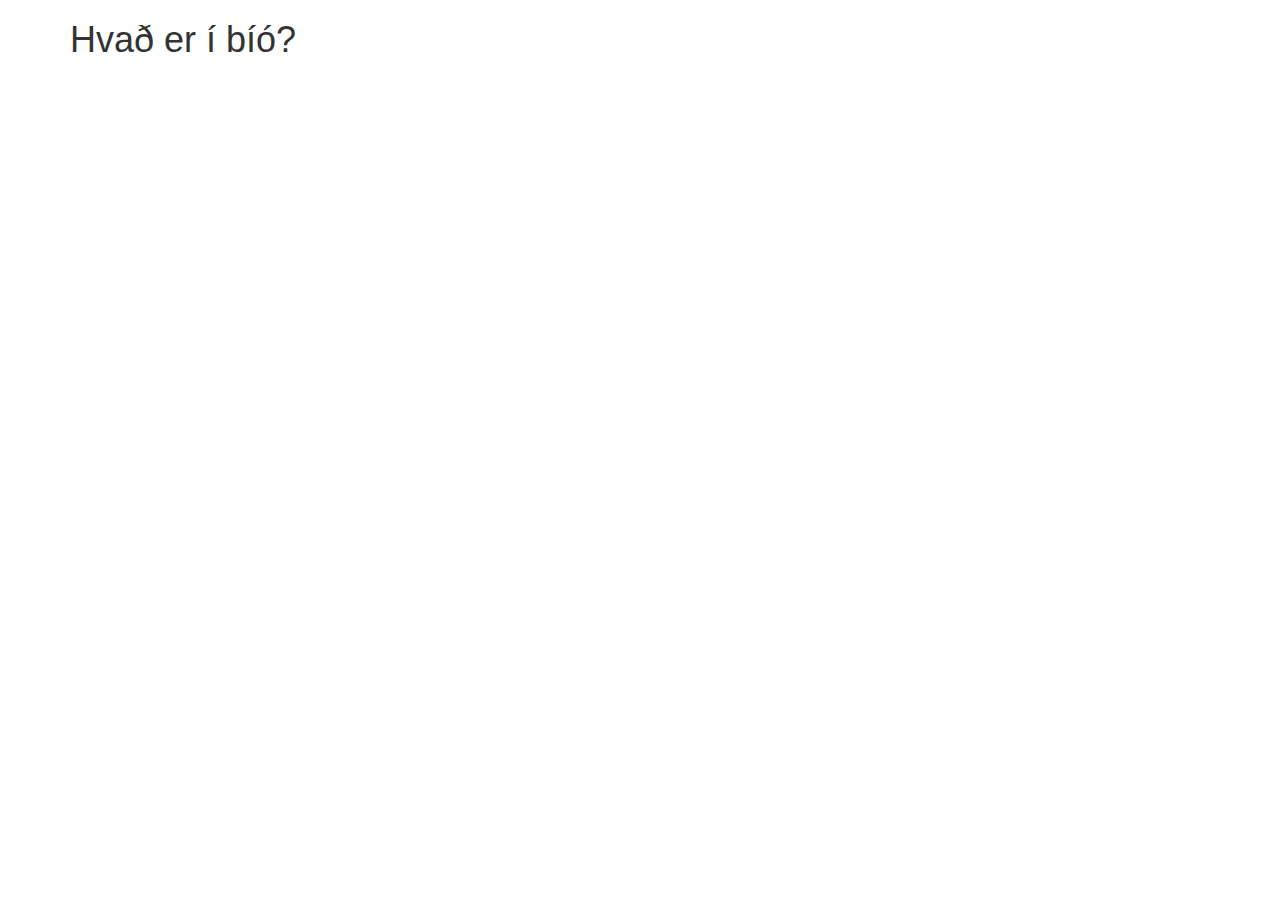
==== index.html @ 68e3213a "Fyrsta commit" ====
<!DOCTYPE html>
<html ng-app="movieApp">
<head>
	<meta charset="utf8">
	<title>Bíómyndir</title>
	<script src="lib/angular.min.js"></script>
	<script src="lib/angular-route.min.js"></script>
	<script src="lib/angular-animate.min.js"></script>
	<script src="js/app.js"></script>
	<script src="js/controllers.js"></script>

	<link rel="stylesheet" type="text/css" href="lib/bootstrap/css/bootstrap.css">
</head>
<body>
	<div class="container">
	<h1>Hvað er í bíó?</h1>
	</div>

	<script src="lib/jquery-1.11.1.js"></script>
	<script src="lib/bootstrap/js/bootstrap.js"></script>
</body>
</html>
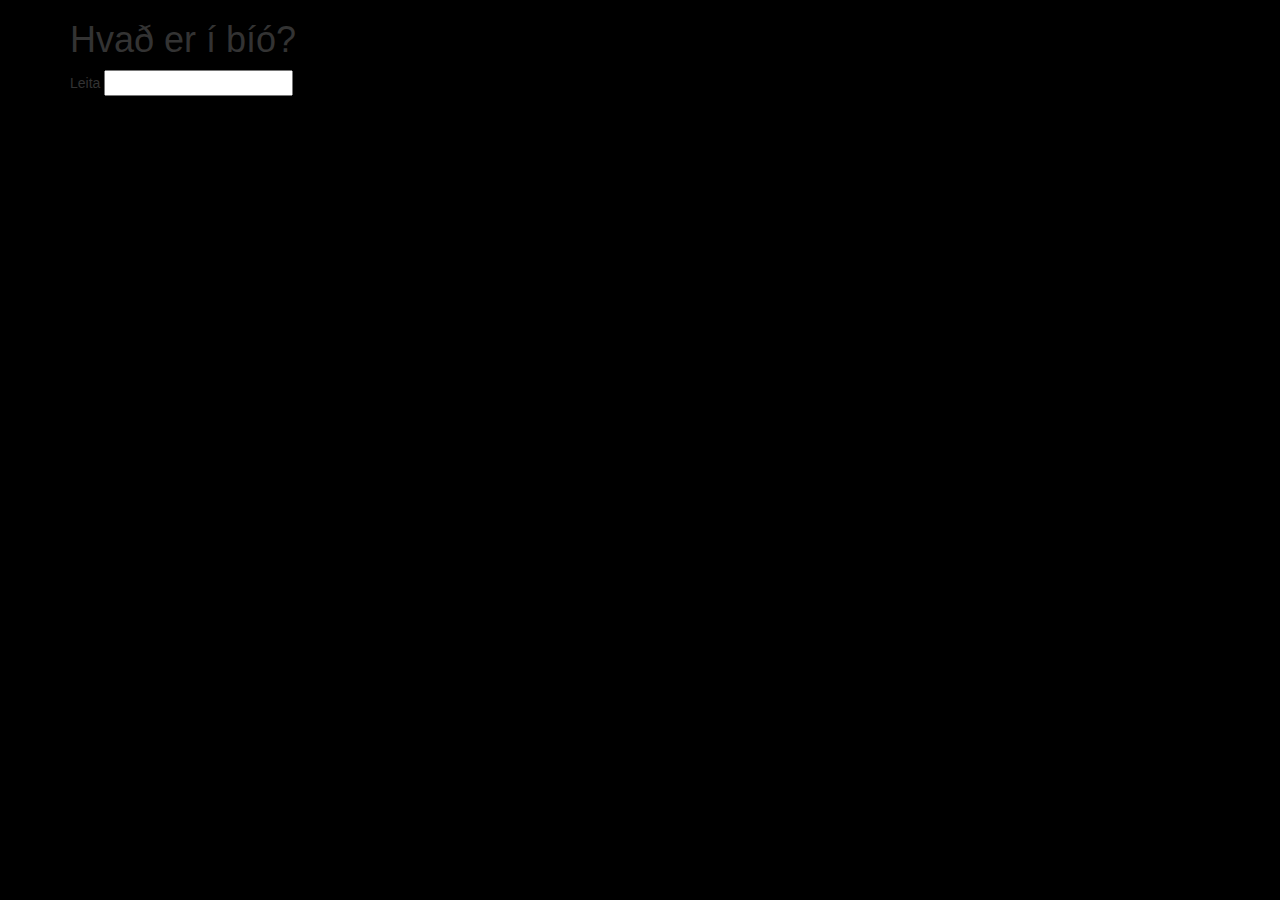
==== commit 80e3da31: "Myndi listi virkar" ====
--- a/index.html
+++ b/index.html
@@ -9,14 +9,19 @@
 	<script src="js/app.js"></script>
 	<script src="js/controllers.js"></script>
 
-	<link rel="stylesheet" type="text/css" href="lib/bootstrap/css/bootstrap.css">
+	<link rel="stylesheet" type="text/css" href="lib/bootstrap/css/bootstrap.min.css">
+	<link rel="stylesheet" type="text/css" href="custom.css">
 </head>
 <body>
 	<div class="container">
-	<h1>Hvað er í bíó?</h1>
+
+		<h1>Hvað er í bíó?</h1>
+
+		<div ng-view></div>
+		
 	</div>
 
 	<script src="lib/jquery-1.11.1.js"></script>
-	<script src="lib/bootstrap/js/bootstrap.js"></script>
+	<script src="lib/bootstrap/js/bootstrap.min.js"></script>
 </body>
 </html>--- a/custom.css
+++ b/custom.css
@@ -0,0 +1,3 @@
+body {
+	background-color: #000;
+}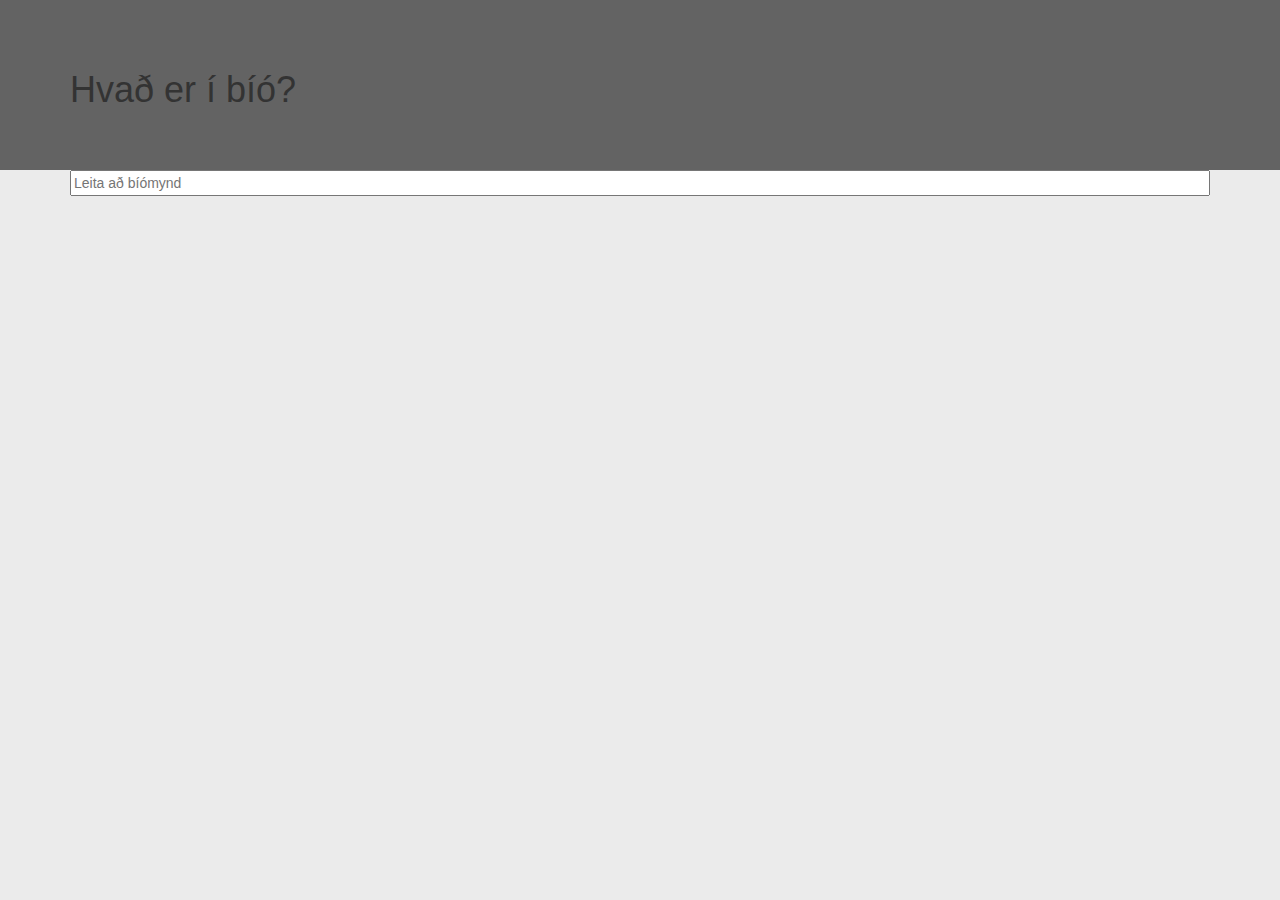
==== commit 74ee66f7: "Notar lika omdb nuna" ====
--- a/index.html
+++ b/index.html
@@ -13,12 +13,15 @@
 	<link rel="stylesheet" type="text/css" href="custom.css">
 </head>
 <body>
+	<div id="header-bar">
+		<div class="container">
+			<h1>Hvað er í bíó?</h1>
+		</div>
+	</div>
 	<div class="container">
 
-		<h1>Hvað er í bíó?</h1>
+		<div ng-view></div>
 
-		<div ng-view></div>
-		
 	</div>
 
 	<script src="lib/jquery-1.11.1.js"></script>
--- a/custom.css
+++ b/custom.css
@@ -1,3 +1,40 @@
 body {
+	background-color: #ebebeb;
+}
+
+#header-bar {
+	background-color: #636363;
+	padding: 50px;
+}
+
+#movieSearch {
+	width: 100%;
+}
+
+.movie-wrapper {
 	background-color: #000;
+	width: 260px;
+	height: 370px;
+	overflow: hidden;
+}
+
+.movie-wrapper img {
+	width: 100%;
+	-webkit-transition: all .4s ease-in-out;
+}
+
+.movie-wrapper img:hover {
+	transform:scale(1.1);
+    -ms-transform:scale(1.1); /* IE 9 */
+    -moz-transform:scale(1.1); /* Firefox */
+    -webkit-transform:scale(1.1); /* Safari and Chrome */
+    -o-transform:scale(1.1); /* Opera */
+    opacity: 0.7;
+}
+
+.movieTitle {
+	background-color: #fff;
+	width: 260px;
+	height: 100px;
+	margin-bottom: 30px;
 }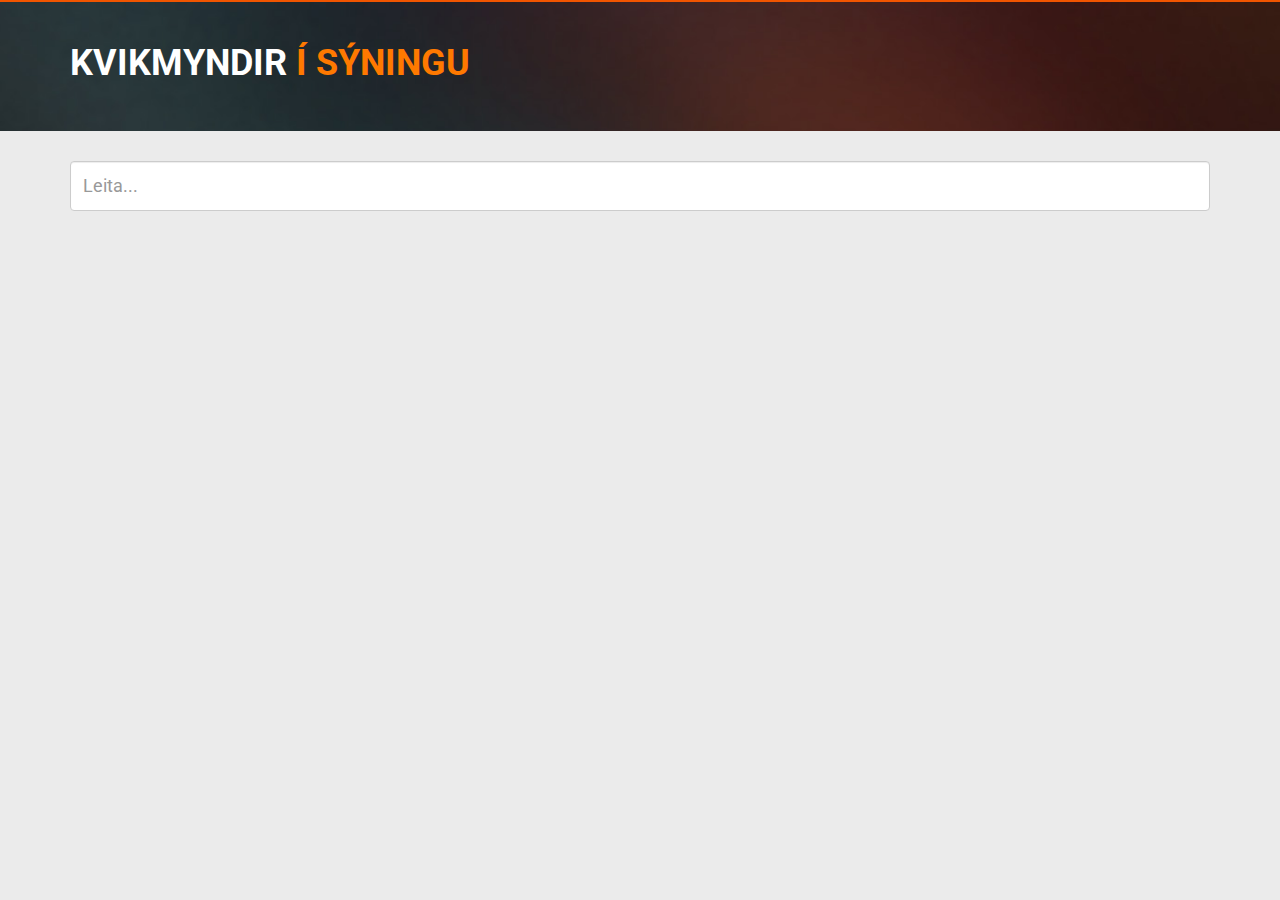
==== commit 4a9e8bf0: "forsida naestum tilbuin" ====
--- a/index.html
+++ b/index.html
@@ -2,12 +2,14 @@
 <html ng-app="movieApp">
 <head>
 	<meta charset="utf8">
-	<title>Bíómyndir</title>
+	<title>Hvað er í bíó?</title>
 	<script src="lib/angular.min.js"></script>
 	<script src="lib/angular-route.min.js"></script>
 	<script src="lib/angular-animate.min.js"></script>
 	<script src="js/app.js"></script>
 	<script src="js/controllers.js"></script>
+
+	<link href='http://fonts.googleapis.com/css?family=Roboto:400,700' rel='stylesheet' type='text/css'>
 
 	<link rel="stylesheet" type="text/css" href="lib/bootstrap/css/bootstrap.min.css">
 	<link rel="stylesheet" type="text/css" href="custom.css">
@@ -15,7 +17,7 @@
 <body>
 	<div id="header-bar">
 		<div class="container">
-			<h1>Hvað er í bíó?</h1>
+			<h1><span id="title-movies">Kvikmyndir</span> <span id="title-showing">í sýningu</span></h1>
 		</div>
 	</div>
 	<div class="container">
@@ -24,7 +26,14 @@
 
 	</div>
 
+	<!-- <div id="footer-bar">
+		<div class="container">
+			<p><a href="http://www.eht.is">EHT</a> - <a href="http://apis.is">APIs</a></p>
+		</div>
+	</div> -->
+
 	<script src="lib/jquery-1.11.1.js"></script>
 	<script src="lib/bootstrap/js/bootstrap.min.js"></script>
+	<script src="js/custom.js"></script>
 </body>
 </html>--- a/custom.css
+++ b/custom.css
@@ -1,29 +1,86 @@
 body {
 	background-color: #ebebeb;
+	font-family: 'Roboto', sans-serif;
+	font-weight: 400;
+}
+
+h1 {
+	font-weight: 700;
+	text-transform: uppercase;
 }
 
 #header-bar {
-	background-color: #636363;
-	padding: 50px;
+	background: no-repeat scroll center 0 / cover rgba(0, 0, 0, 0);
+	background-image: url(title-bg.jpg);
+	padding-bottom: 37px;
+	padding-top: 22px;
+	margin-bottom: 30px;
+	border-top: 2px solid #F15500;
+}
+
+#title-movies {
+	color: #fff;
+}
+
+#title-showing {
+	color: #FF7900;
 }
 
 #movieSearch {
-	width: 100%;
+	margin-bottom: 30px;
+}
+
+.form-control {
+	height: 50px;
+	font-size: 18px;
+}
+
+.form-control:focus {
+	outline: 0;
+	border-color: #FF7900;
+	-webkit-box-shadow: none;
+	box-shadow: none;
+}
+
+.animate.ng-enter, 
+.animate.ng-leave
+{ 
+	-webkit-transition: all .3s ease;
+	-moz-transition: all .3s ease;
+	-ms-transition: all .3s ease;
+	-o-transition: all .3s ease;
+	transition: all .3s ease;
+}
+
+.animate.ng-leave.animate.ng-leave-active,
+.animate.ng-enter {
+	opacity: 0;
+}
+
+.animate.ng-enter.ng-enter-active, 
+.animate.ng-leave {
+	opacity: 1;
 }
 
 .movie-wrapper {
+	/*margin-bottom: 22px;*/
+	/*background-color: #fff;*/
+}
+
+.movie-poster {
 	background-color: #000;
 	width: 260px;
 	height: 370px;
 	overflow: hidden;
+	margin-bottom: 10px;
 }
 
-.movie-wrapper img {
+.movie-poster img {
 	width: 100%;
 	-webkit-transition: all .4s ease-in-out;
 }
 
-.movie-wrapper img:hover {
+.movie-poster img:hover {
 	transform:scale(1.1);
     -ms-transform:scale(1.1); /* IE 9 */
     -moz-transform:scale(1.1); /* Firefox */
@@ -32,9 +89,43 @@
     opacity: 0.7;
 }
 
-.movieTitle {
-	background-color: #fff;
-	width: 260px;
-	height: 100px;
-	margin-bottom: 30px;
-}+.movie-title {
+	/*margin-bottom: 10px;*/
+	height: 80px;
+}
+
+.movie-title a:hover {
+	text-decoration: none;
+}
+
+.movie-title a:hover p {
+	opacity: 0.7;
+}
+
+.movie-title p {
+	text-align: center;
+	font-size: 18px;
+	color: #242424;
+	font-weight: 700;
+	transition: opacity .3s ease-out;
+    -moz-transition: opacity .3s ease-out;
+    -webkit-transition: opacity .3s ease-out;
+    -o-transition: opacity .3s ease-out;
+}
+
+/*#footer-bar {
+	background-color: #C7C7C7;
+}
+
+#footer-bar p {
+	text-align: center;
+	padding-top: 9px;
+}
+
+#footer-bar p a {
+	color: #000;
+}
+
+#footer-bar p a:hover {
+	text-decoration: none;
+}*/